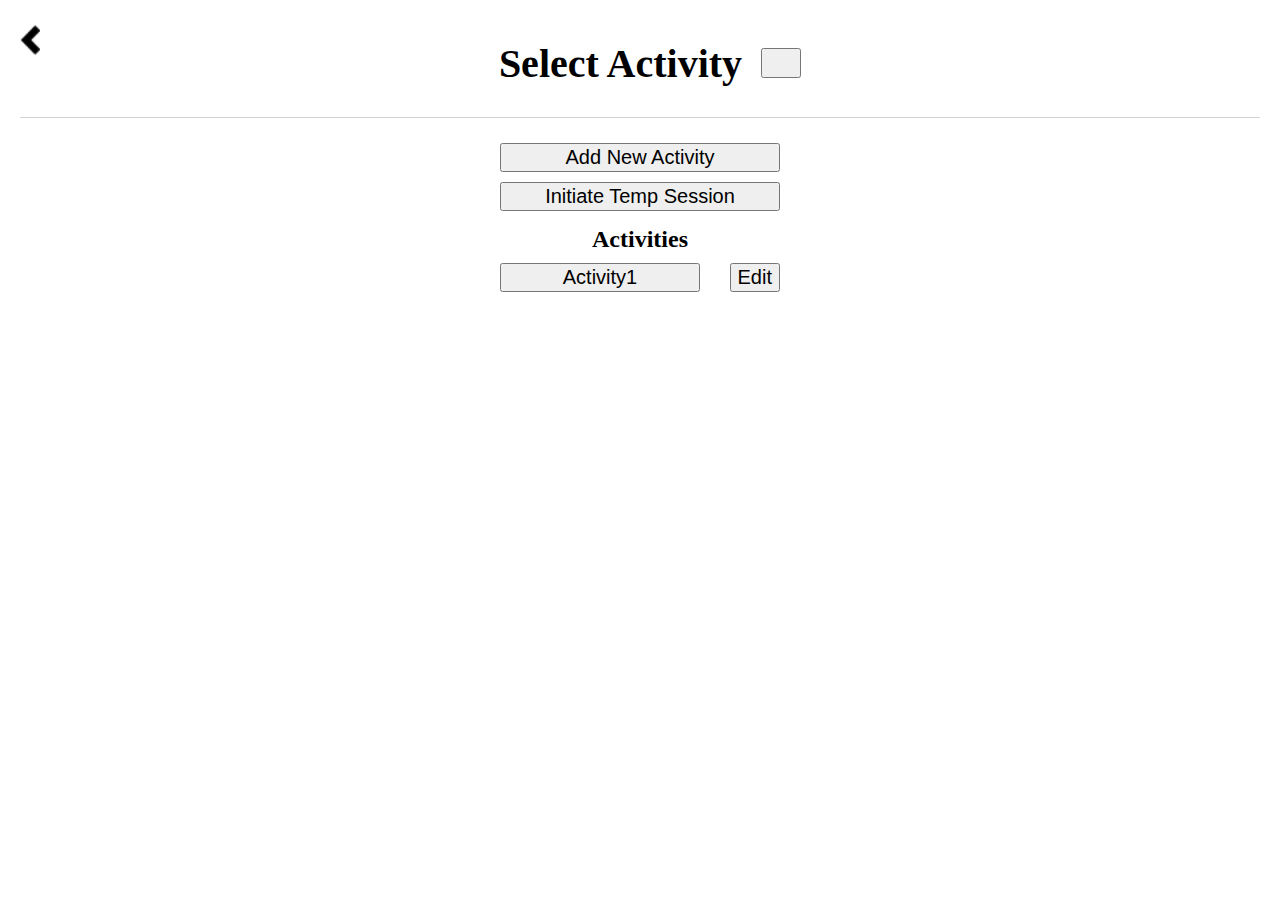
==== static/activity.html @ 1d1ece23 "added/created select activity pg" ====
<html>
<head>
<!--<meta http-equiv="X-UA-Compatible" content="IE=edge,chrome=1"/>-->
<meta name="viewport" content="width=device-width, initial-scale=1, user-scalable=no">
<link href="css/bootstrap.min.css" rel="stylesheet" media="screen">
<link rel="stylesheet" href="css/bootstrap-switch.css">
<link href="css/style.css" rel="stylesheet" media="screen">

</head>

<body onload="run()">
	<div id="title-bar">
		<div id="backContainer">
			<img id="back" onclick="window.location='index.html'" src="img/chevron-left.png"/>
			<!--<button class="btn" id="backBtn" onclick="window.location='index.html'"></button>-->
		</div>
	<table id="header"> <tr>
		<td>
	    <h1>Select Activity</h1>
		</td>
		<td>
	    <button class="btn" id="helpBtn" onclick="window.location='help.html'">
			<i class="icon-question-sign"></i>
		</button>
		</td>
	</tr></table>
	</div>

	<div id="selectActpg" style="clear:both; text-align: center;">
		<div>
			<button id="addActBtn" class="btn btn-large btn-primary text wideBtn">Add New Activity</button>
		</div>
		<div>
			<button id="tmpSessBtn" class="btn btn-large btn-primary text wideBtn">Initiate Temp Session</button>
		</div>
		<h2>Activities</h2>
		<div class="activities">
			<button id="activityBtn" class="btn btn-large btn-default text">Activity1</button>
			<button id="editBtn" class="btn btn-large btn-default text">Edit</button>
		</div>
	</div>


    <script type="text/javascript">
	function run(){
		$('.btn').button();
	}
    </script>

    <script src="http://code.jquery.com/jquery-1.11.0.min.js"></script>
    <script src="js/bootstrap.min.js"></script>
    <script src="js/bootstrap-switch.js"></script>
</body>

</html>
---- static/css/style.css ----
h1{
    font-size: 40px;
	float: left; 
}

.text{
    font-size: 20px;
	margin-top: 10px;
}
#title-bar{
    margin-bottom: 15px;
    border-bottom: 1px solid lightgrey;
}

#header{
	margin-left:auto; 
	margin-right:auto;
}

p{
    padding-top: 10px; 
    padding-bottom: 5px; 
    padding-right: 20px;
}

#selectActBtn{
    margin-top: 5px;
    clear: both;
	width: 280px;
	margin-left: auto;
	margin-right: auto;
}

#selectBtnContainer{
	clear: both;
	text-align: center;
}


#helpBtn{
    width: 40px;
    height: 30px;
    padding-bottom: 5px;
	margin-top: auto;
	margin-left: 15px;
	
}

#homepg{
	width: 100%;
	clear:both;
}

body{
	margin-left: 20px;
	margin-right: 20px;
	margin-top: 10px;
}

#back{
	float:left;
	width: 20px;
	height: 30px;
	margin-top: 15px;
}

.wideBtn{
	width: 280px;
}

h2{
	margin-top: 15px;
	margin-bottom: 0px;
}

.activities{
	width: 280px;
	margin-left: auto;
	margin-right: auto;
}

#activityBtn{
	float: left;
	width: 200px;
}

#editBtn{
	float: right; 
}
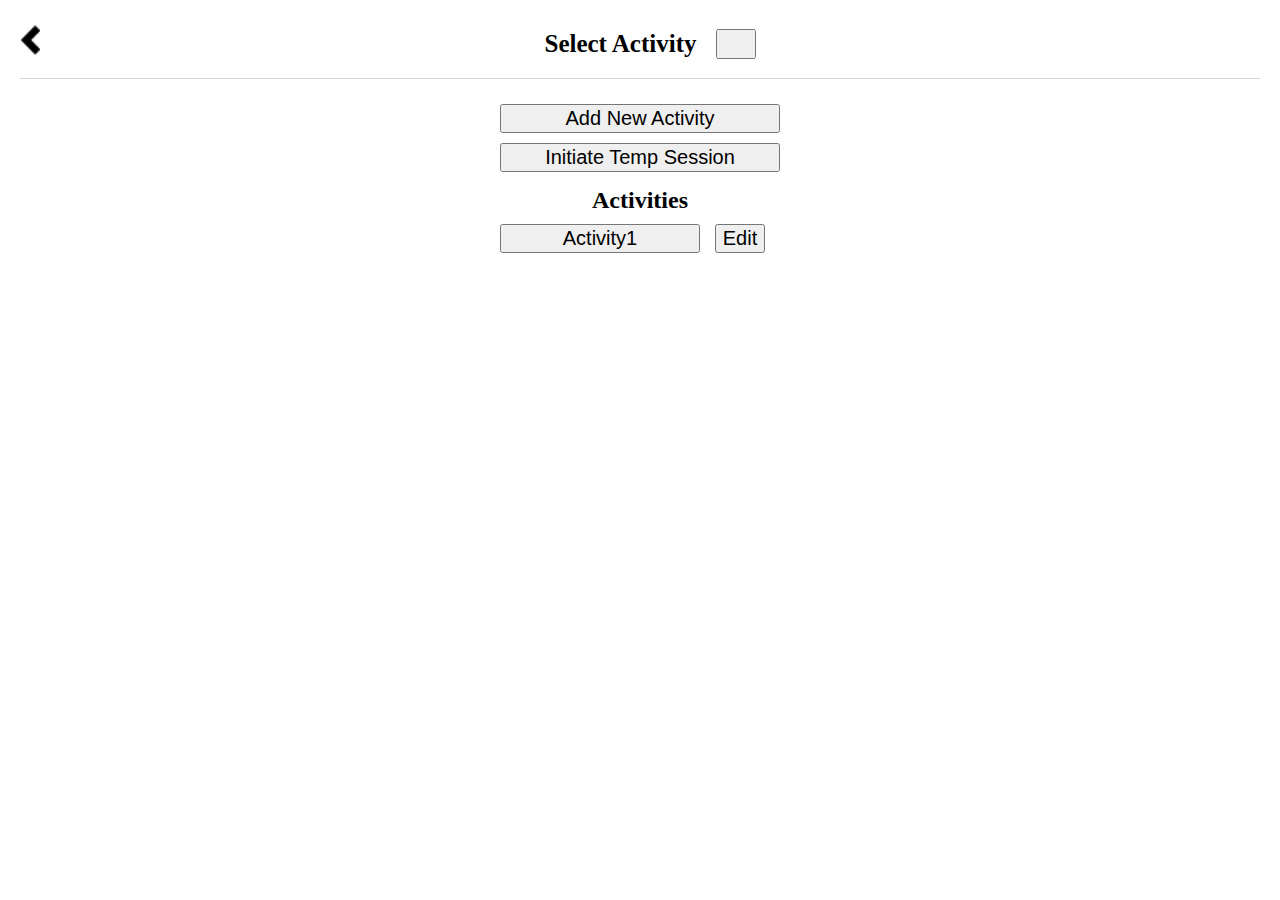
==== commit 081b75d9: "added link for add activity btn" ====
--- a/static/activity.html
+++ b/static/activity.html
@@ -11,12 +11,12 @@
 <body onload="run()">
 	<div id="title-bar">
 		<div id="backContainer">
-			<img id="back" onclick="window.location='index.html'" src="img/chevron-left.png"/>
+			<img id="back" class="imgBtn" onclick="window.location='index.html'" src="img/chevron-left.png"/>
 			<!--<button class="btn" id="backBtn" onclick="window.location='index.html'"></button>-->
 		</div>
 	<table id="header"> <tr>
 		<td>
-	    <h1>Select Activity</h1>
+	    <h1 id="selectActTitle">Select Activity</h1>
 		</td>
 		<td>
 	    <button class="btn" id="helpBtn" onclick="window.location='help.html'">
@@ -44,6 +44,9 @@
     <script type="text/javascript">
 	function run(){
 		$('.btn').button();
+		$('#addActBtn').click(function() {
+			window.location= 'addActivity.html';
+		});
 	}
     </script>
 
--- a/static/css/style.css
+++ b/static/css/style.css
@@ -1,15 +1,28 @@
 h1{
-    font-size: 40px;
+    font-size: 35px;
 	float: left; 
+}
+
+#selectActTitle{
+	font-size: 25px;
 }
 
 .text{
     font-size: 20px;
 	margin-top: 10px;
 }
+
+.smText{
+	font-size: 20px;
+}
+
 #title-bar{
     margin-bottom: 15px;
     border-bottom: 1px solid lightgrey;
+}
+
+.imgBtn{
+	cursor: pointer;
 }
 
 #header{
@@ -21,6 +34,12 @@
     padding-top: 10px; 
     padding-bottom: 5px; 
     padding-right: 20px;
+}
+
+#switchContainer{
+	float: right;
+	height: 30px;
+	margin-top: 10px;
 }
 
 #selectActBtn{
@@ -57,6 +76,15 @@
 	margin-top: 10px;
 }
 
+#curActLabel{
+	float: left; 
+}
+
+#curAct{
+	float: left; 
+	font-weight: bold;
+}
+
 #back{
 	float:left;
 	width: 20px;
@@ -84,6 +112,54 @@
 	width: 200px;
 }
 
-#editBtn{
+#form-label{
+	margin-right: 5px; 
+}
+
+#actName{
+	width: 95%; 
+}
+
+.editBtn{
 	float: right; 
+	width: 60px;
+	height: 40px;
+}
+
+.labels{
+	float: left;
+}
+
+.editBtn{
+	float: right; 
+}
+
+/*for a row of text/buttons placed side by side*/
+/*.row{
+	width: 100%;
+	clear: both; 
+}*/
+
+.formBtn{
+	width: 42%;
+}
+
+.cancelBtn{
+	float: left;
+	margin-left: 20px;
+	
+}
+
+.saveBtn{
+	float: right; 
+	margin-right: 20px;
+	
+}
+
+.bottomrow{
+	width: 100%;
+	clear: both; 
+	position: absolute; 
+	bottom: 0px;
+	left: 0px;
 }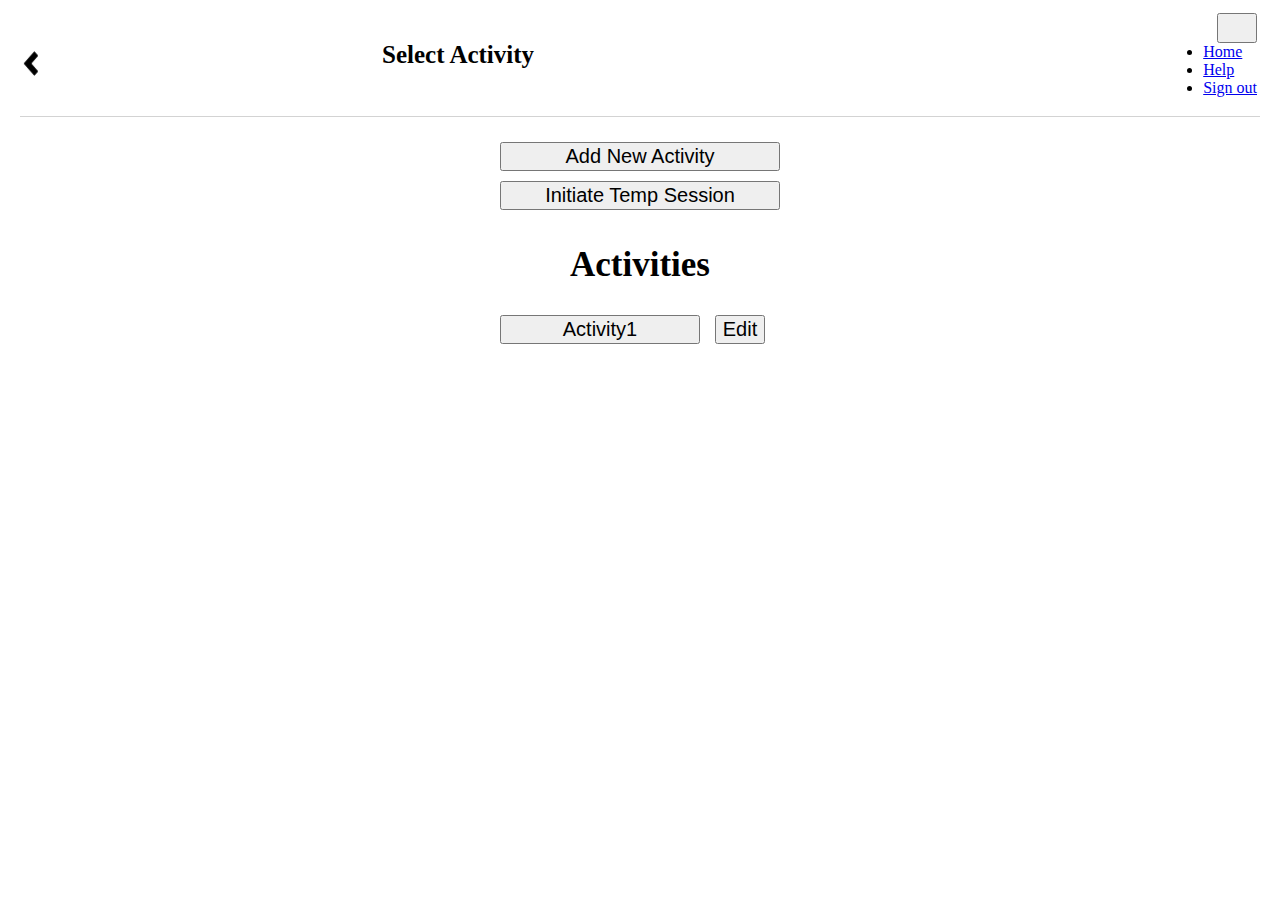
==== commit ee9c0360: "replaced help button with menu dropdown button" ====
--- a/static/activity.html
+++ b/static/activity.html
@@ -10,9 +10,8 @@
 
 <body onload="run()">
 	<div id="title-bar">
-		<div id="backContainer">
+		<!--<div id="backContainer">
 			<img id="back" class="imgBtn" onclick="window.location='index.html'" src="img/chevron-left.png"/>
-			<!--<button class="btn" id="backBtn" onclick="window.location='index.html'"></button>-->
 		</div>
 	<table id="header"> <tr>
 		<td>
@@ -23,7 +22,36 @@
 			<i class="icon-question-sign"></i>
 		</button>
 		</td>
-	</tr></table>
+	</tr></table>-->
+	
+		<table style="width:100%">
+			<tr>
+			<td>
+				<div id="backContainer">
+				<img id="back" class="imgBtn" onclick="window.location='index.html'" src="img/chevron-left.png"/>
+				</div>
+			</td>
+			
+			<td class="title">
+				<h1 id="selectActTitle">Select Activity</h1>
+			</td>
+				
+			<td>
+				
+				<div class="btn-group menu">
+				<button class="btn"  data-toggle="dropdown" id="menuBtn">
+				<i class="icon-th-list"></i>
+				</button>
+					<ul class="dropdown-menu pull-right" role="menu" aria-labelledby="dropdownMenu">
+						<li><a tabindex="-1" href="index.html">Home</a></li>
+						<li><a tabindex="-1" href="help.html">Help</a></li>
+						<li><a tabindex="-1" href="login.html">Sign out</a></li>
+					 </ul>
+				</div>
+				
+			</td>
+			</tr>
+		</table>
 	</div>
 
 	<div id="selectActpg" style="clear:both; text-align: center;">
@@ -47,6 +75,14 @@
 		$('#addActBtn').click(function() {
 			window.location= 'addActivity.html';
 		});
+		
+		$('#tmpSessBtn').click(function() {
+			window.location= 'tempSession.html';
+		});
+		
+		$("#activityBtn").click(function() {
+			window.location='index.html';
+		});
 	}
     </script>
 
--- a/static/css/style.css
+++ b/static/css/style.css
@@ -1,9 +1,16 @@
 h1{
     font-size: 35px;
-	float: left; 
-}
-
-#selectActTitle{
+	/*float: left; */
+	text-align: center;
+}
+ h2{
+	padding-top: 20px;
+	font-size: 35px;
+	padding-bottom: 20px;
+	text-align: center;
+ }
+ 
+#selectActTitle, #tmpTitle{
 	font-size: 25px;
 }
 
@@ -19,6 +26,7 @@
 #title-bar{
     margin-bottom: 15px;
     border-bottom: 1px solid lightgrey;
+	width:100%;
 }
 
 .imgBtn{
@@ -55,13 +63,20 @@
 	text-align: center;
 }
 
-
-#helpBtn{
+#offBtn{
+	width: 40px;
+    height: 30px;
+    padding-bottom: 5px;
+	margin-top: auto;
+}
+
+#menuBtn{
     width: 40px;
     height: 30px;
     padding-bottom: 5px;
 	margin-top: auto;
-	margin-left: 15px;
+	/*margin-left: 15px;*/
+	float: right;
 	
 }
 
@@ -87,9 +102,10 @@
 
 #back{
 	float:left;
-	width: 20px;
-	height: 30px;
-	margin-top: 15px;
+	width: 15px;
+	height: 25px;
+	margin-top: auto;
+	
 }
 
 .wideBtn{
@@ -117,7 +133,10 @@
 }
 
 #actName{
-	width: 95%; 
+	width: 65%; 
+	float: right;
+	margin-bottom: 15px;
+	font-size: 17px;
 }
 
 .editBtn{
@@ -134,12 +153,6 @@
 	float: right; 
 }
 
-/*for a row of text/buttons placed side by side*/
-/*.row{
-	width: 100%;
-	clear: both; 
-}*/
-
 .formBtn{
 	width: 42%;
 }
@@ -160,6 +173,35 @@
 	width: 100%;
 	clear: both; 
 	position: absolute; 
-	bottom: 0px;
+	bottom: 10px;
 	left: 0px;
+}
+
+#email, #pw{
+	height: 25px;
+	font-size: 15px;
+	width: 100%; 
+}
+
+#loginpg, #signuppg{
+	width:100%;
+	text-align: center
+}
+
+.loginpgBtn{
+	width: 75px;
+	margin-top: 5px;
+	margin-bottom: 5px;
+}
+
+#email{
+	margin-bottom: 5px;
+}
+
+#pw{
+	margin-top: 5px;
+}
+
+.menu{
+	float:right;
 }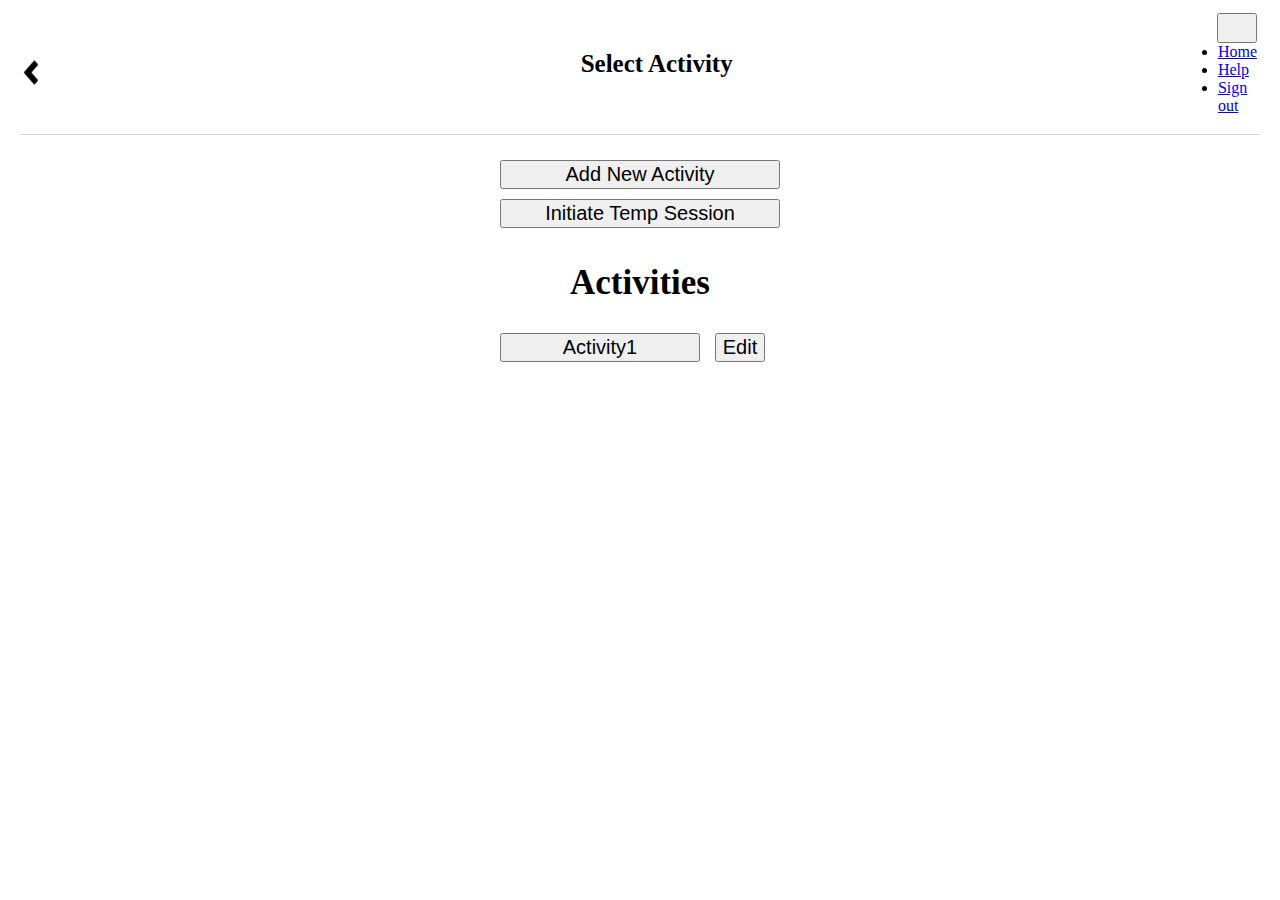
==== commit 4b19aad4: "added menu button to help pg. centered title on pages" ====
--- a/static/activity.html
+++ b/static/activity.html
@@ -36,8 +36,7 @@
 				<h1 id="selectActTitle">Select Activity</h1>
 			</td>
 				
-			<td>
-				
+			<td class="menuCol">
 				<div class="btn-group menu">
 				<button class="btn"  data-toggle="dropdown" id="menuBtn">
 				<i class="icon-th-list"></i>
--- a/static/css/style.css
+++ b/static/css/style.css
@@ -75,9 +75,11 @@
     height: 30px;
     padding-bottom: 5px;
 	margin-top: auto;
-	/*margin-left: 15px;*/
 	float: right;
-	
+}
+
+.menuCol{
+	width: 40px;
 }
 
 #homepg{
